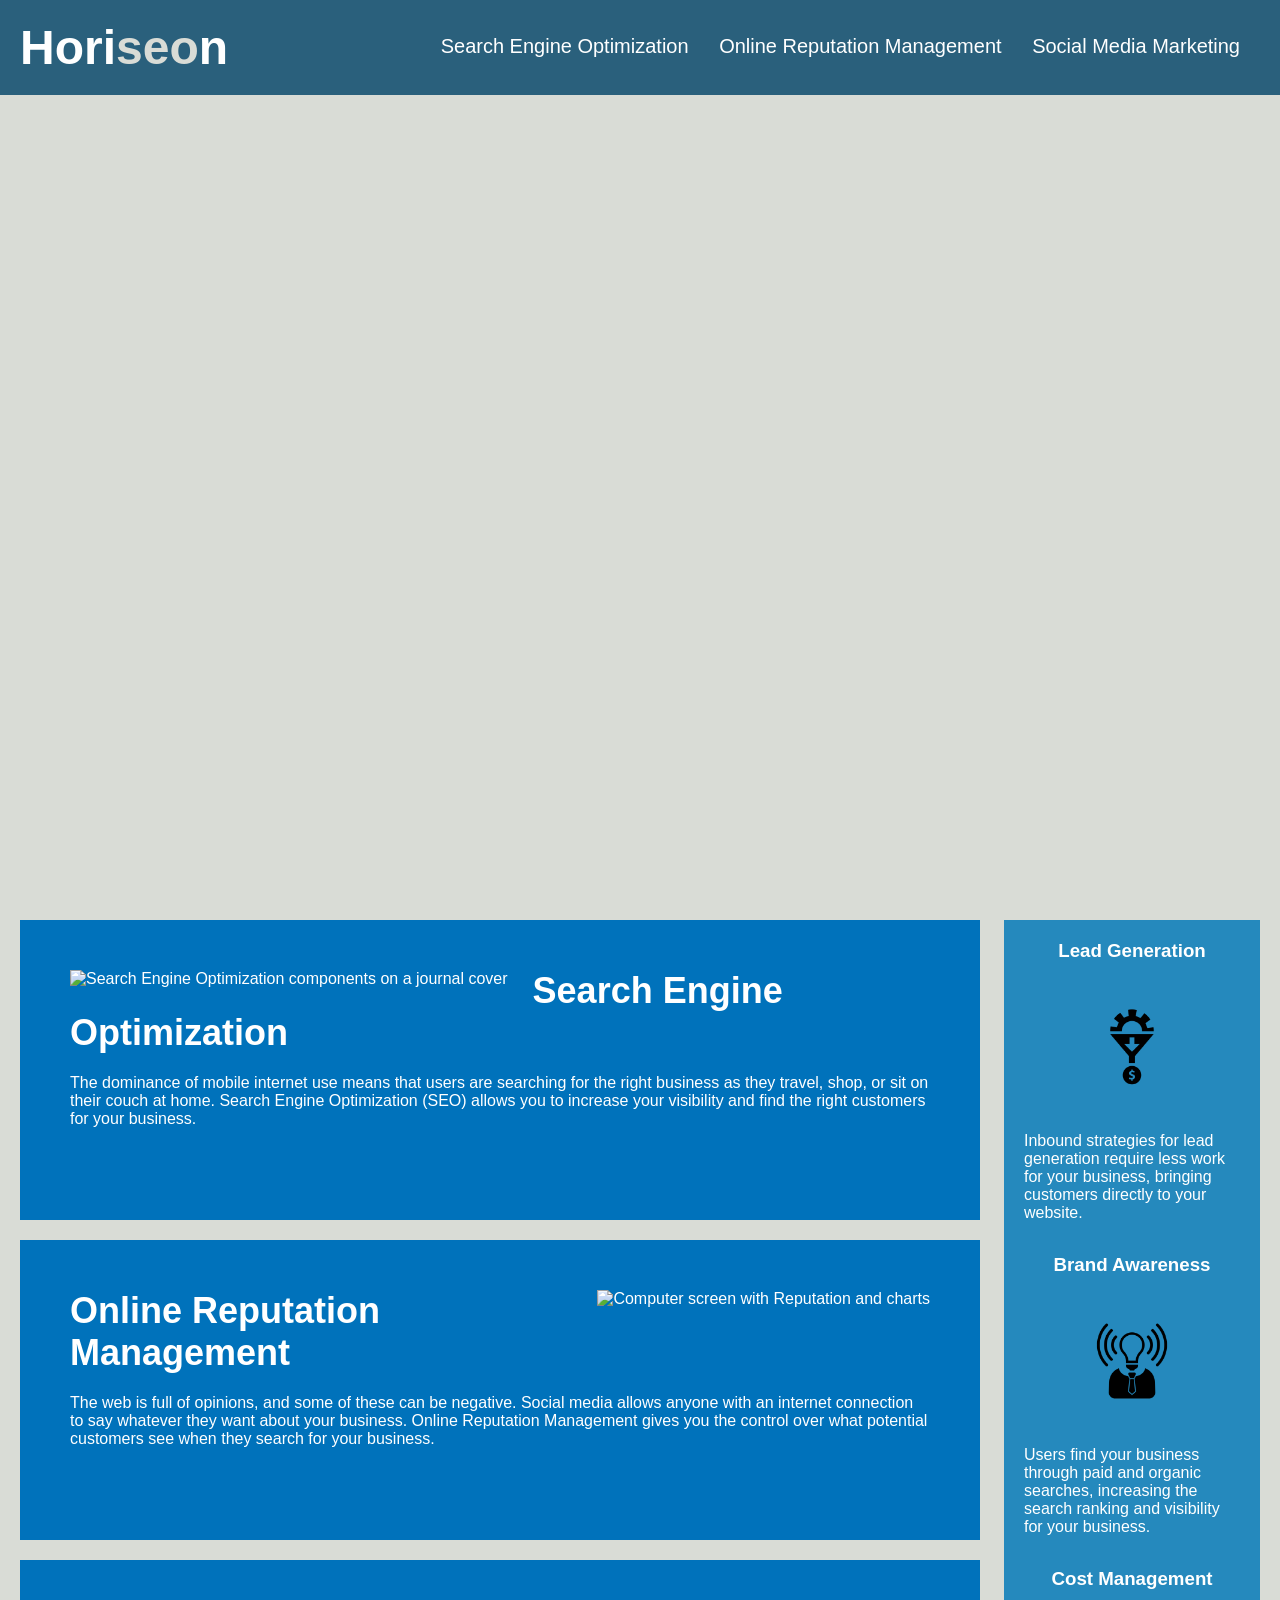
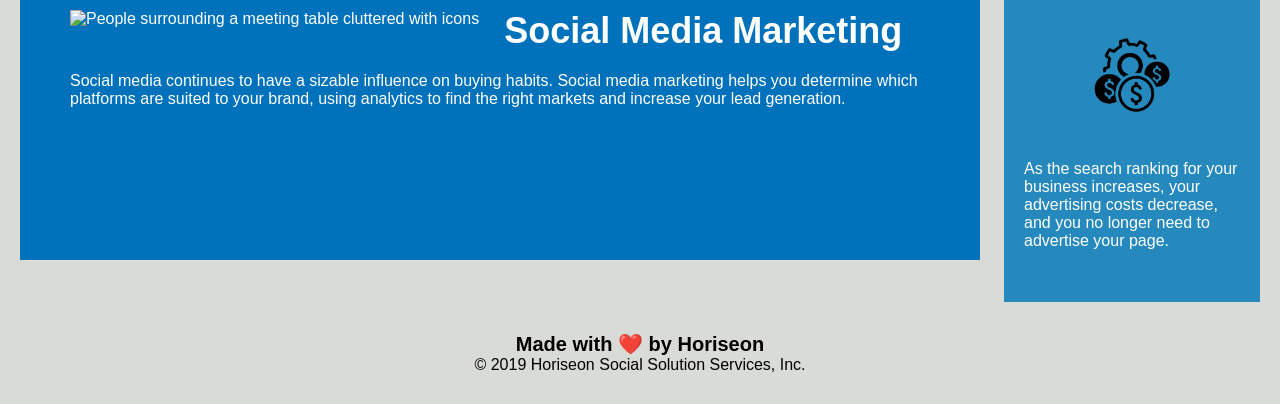
==== homework/Develop/index.html @ 7aef3589 "added header and footer" ====
<!DOCTYPE html>
<html lang="en-us">

<head>
    <meta charset="UTF-8" />
    <link rel="stylesheet" href="./assets/css/style.css">
    <title>website</title>
</head>

<body>
    <Header>
        <h1>Hori<span class="seo">seo</span>n</h1>
        <div>
            <ul>
                <li>
                    <a href="#search-engine-optimization">Search Engine Optimization</a>
                </li>
                <li>
                    <a href="#online-reputation-management">Online Reputation Management</a>
                </li>
                <li>
                    <a href="#social-media-marketing">Social Media Marketing</a>
                </li>
            </ul>
        </div>
    </Header>
    <div class="hero"></div>
    <div class="content">
        <div class="search-engine-optimization">
            <img src="./assets/images/search-engine-optimization.jpg" alt="Search Engine Optimization components on a journal cover" class="float-left" />
            <h2>Search Engine Optimization</h2>
            <p>
                The dominance of mobile internet use means that users are searching for the right business as they travel, shop, or sit on their couch at home. Search Engine Optimization (SEO) allows you to increase your visibility and find the right customers for your business.
            </p>
        </div>
        <div id="online-reputation-management" class="online-reputation-management">
            <img src="./assets/images/online-reputation-management.jpg" alt="Computer screen with Reputation and charts" class="float-right" />
            <h2>Online Reputation Management</h2>
            <p>
                The web is full of opinions, and some of these can be negative. Social media allows anyone with an internet connection to say whatever they want about your business. Online Reputation Management gives you the control over what potential customers see when they search for your business.
            </p>
        </div>
        <div id="social-media-marketing" class="social-media-marketing">
            <img src="./assets/images/social-media-marketing.jpg" alt="People surrounding a meeting table cluttered with icons" class="float-left" />
            <h2>Social Media Marketing</h2>
            <p>
                Social media continues to have a sizable influence on buying habits. Social media marketing helps you determine which platforms are suited to your brand, using analytics to find the right markets and increase your lead generation.
            </p>
        </div>
    </div>
    <div class="benefits">
        <div class="benefit-lead">
            <h3>Lead Generation</h3>
            <img src="./assets/images/lead-generation.png" />
            <p>
                Inbound strategies for lead generation require less work for your business, bringing customers directly to your website.
            </p>
        </div>
        <div class="benefit-brand">
            <h3>Brand Awareness</h3>
            <img src="./assets/images/brand-awareness.png" />
            <p>
                Users find your business through paid and organic searches, increasing the search ranking and visibility for your business.
            </p>
        </div>
        <div class="benefit-cost">
            <h3>Cost Management</h3>
            <img src="./assets/images/cost-management.png"></img>
            <p>
                As the search ranking for your business increases, your advertising costs decrease, and you no longer need to advertise your page.
            </p>
        </div>
    </div>
    <footer>
        <h2>Made with ❤️️ by Horiseon</h2>
        <p>
            &copy; 2019 Horiseon Social Solution Services, Inc.
        </p>
    </footer>
</body>

</html>
---- homework/Develop/assets/css/style.css ----
* {
    box-sizing: border-box;
    padding: 0;
    margin: 0;
}

body {
    background-color: #d9dcd6;
}

header {
    padding: 20px;
    font-family: 'Trebuchet MS', 'Lucida Sans Unicode', 'Lucida Grande', 'Lucida Sans', Arial, sans-serif;
    background-color: #2a607c;
    color: #ffffff;
}

header h1 {
    display: inline-block;
    font-size: 48px;
}

header h1 .seo {
    color: #d9dcd6;
}

header div {
    padding-top: 15px;
    margin-right: 20px;
    float: right;
    font-family: 'Gill Sans', 'Gill Sans MT', Calibri, 'Trebuchet MS', sans-serif;
    font-size: 20px;
}

header div ul {
    list-style-type: none;
}

header div ul li {
    display: inline-block;
    margin-left: 25px;
}

a {
    color: #ffffff;
    text-decoration: none;
}

p {
    font-size: 16px;
}

.hero {
    height: 800px;
    width: 100%;
    margin-bottom: 25px;
    background-image: url("../images/digital-marketing-meeting.jpg");
    background-size: cover;
    background-position: center;
}

.float-left {
    float: left;
    margin-right: 25px;
}

.float-right {
    float: right;
    margin-left: 25px;
}

.content {
    width: 75%;
    display: inline-block;
    margin-left: 20px;
}

.benefits {
    margin-right: 20px;
    padding: 20px;
    clear: both;
    float: right;
    width: 20%;
    height: 100%;
    font-family: 'Gill Sans', 'Gill Sans MT', Calibri, 'Trebuchet MS', sans-serif;
    background-color: #2589bd;
}

.benefit-lead {
    margin-bottom: 32px;
    color: #ffffff;
}

.benefit-brand {
    margin-bottom: 32px;
    color: #ffffff;
}

.benefit-cost {
    margin-bottom: 32px;
    color: #ffffff;
}

.benefit-lead h3 {
    margin-bottom: 10px;
    text-align: center;
}

.benefit-brand h3 {
    margin-bottom: 10px;
    text-align: center;
}

.benefit-cost h3 {
    margin-bottom: 10px;
    text-align: center;
}

.benefit-lead img {
    display: block;
    margin: 10px auto;
    max-width: 150px;
}

.benefit-brand img {
    display: block;
    margin: 10px auto;
    max-width: 150px;
}

.benefit-cost img {
    display: block;
    margin: 10px auto;
    max-width: 150px;
}

.search-engine-optimization {
    margin-bottom: 20px;
    padding: 50px;
    height: 300px;
    font-family: 'Gill Sans', 'Gill Sans MT', Calibri, 'Trebuchet MS', sans-serif;
    background-color: #0072bb;
    color: #ffffff;
}

.online-reputation-management {
    margin-bottom: 20px;
    padding: 50px;
    height: 300px;
    font-family: 'Gill Sans', 'Gill Sans MT', Calibri, 'Trebuchet MS', sans-serif;
    background-color: #0072bb;
    color: #ffffff;
}

.social-media-marketing {
    margin-bottom: 20px;
    padding: 50px;
    height: 300px;
    font-family: 'Gill Sans', 'Gill Sans MT', Calibri, 'Trebuchet MS', sans-serif;
    background-color: #0072bb;
    color: #ffffff;
}

.search-engine-optimization img {
    max-height: 200px;
}

.online-reputation-management img {
    max-height: 200px;
}

.social-media-marketing img {
    max-height: 200px;
}

.search-engine-optimization h2 {
    margin-bottom: 20px;
    font-size: 36px;
}

.online-reputation-management h2 {
    margin-bottom: 20px;
    font-size: 36px;
}

.social-media-marketing h2 {
    margin-bottom: 20px;
    font-size: 36px;
}

footer {
    padding: 30px;
    clear: both;
    font-family: 'Trebuchet MS', 'Lucida Sans Unicode', 'Lucida Grande', 'Lucida Sans', Arial, sans-serif;
    text-align: center;
}

footer h2 {
    font-size: 20px;
}
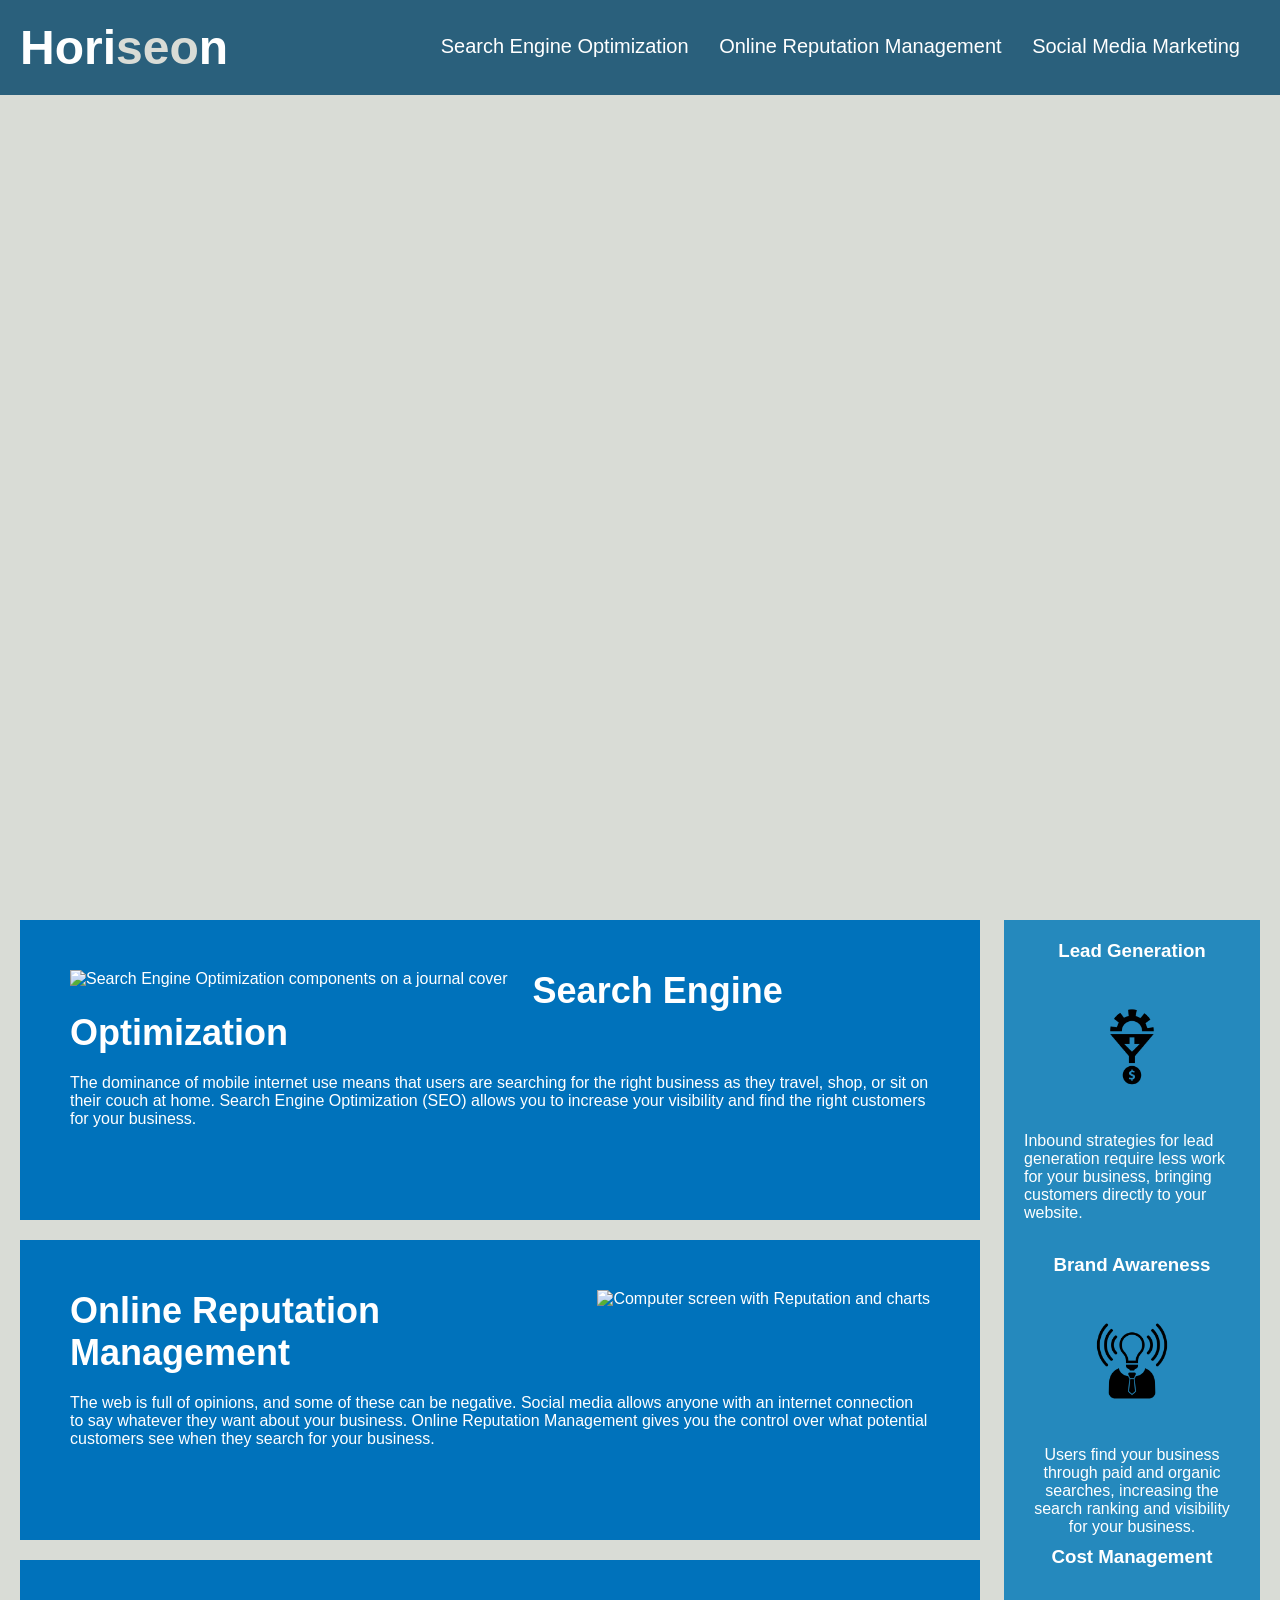
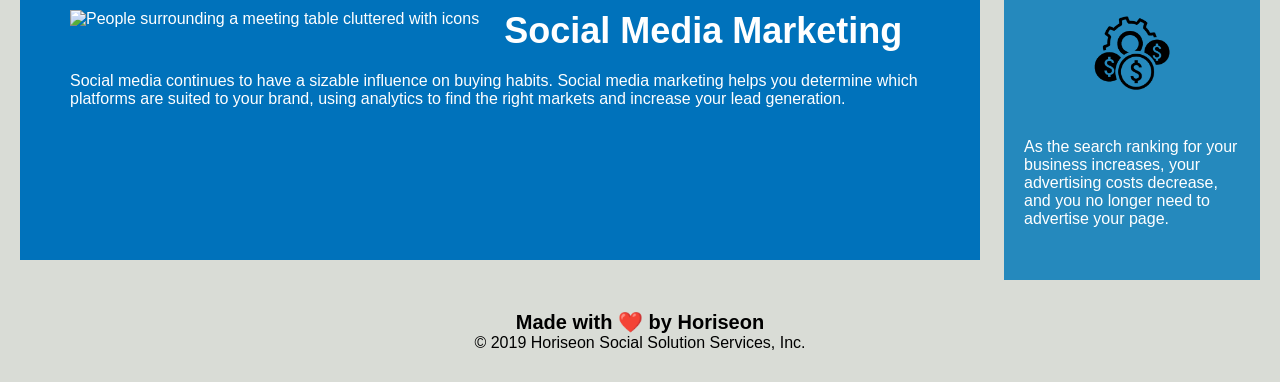
==== commit f194a3c9: "Updated CSS orginization and consolidated" ====
--- a/homework/Develop/index.html
+++ b/homework/Develop/index.html
@@ -4,7 +4,7 @@
 <head>
     <meta charset="UTF-8" />
     <link rel="stylesheet" href="./assets/css/style.css">
-    <title>website</title>
+    <title>Horiseon Social Media</title>
 </head>
 
 <body>
@@ -24,59 +24,69 @@
             </ul>
         </div>
     </Header>
+
     <div class="hero"></div>
+
     <div class="content">
+        
         <div class="search-engine-optimization">
             <img src="./assets/images/search-engine-optimization.jpg" alt="Search Engine Optimization components on a journal cover" class="float-left" />
             <h2>Search Engine Optimization</h2>
             <p>
                 The dominance of mobile internet use means that users are searching for the right business as they travel, shop, or sit on their couch at home. Search Engine Optimization (SEO) allows you to increase your visibility and find the right customers for your business.
             </p>
-        </div>
-        <div id="online-reputation-management" class="online-reputation-management">
+        </div> 
+       
+        <div class="online-reputation-management">
             <img src="./assets/images/online-reputation-management.jpg" alt="Computer screen with Reputation and charts" class="float-right" />
             <h2>Online Reputation Management</h2>
             <p>
                 The web is full of opinions, and some of these can be negative. Social media allows anyone with an internet connection to say whatever they want about your business. Online Reputation Management gives you the control over what potential customers see when they search for your business.
             </p>
         </div>
-        <div id="social-media-marketing" class="social-media-marketing">
+
+        <div class="social-media-marketing">
             <img src="./assets/images/social-media-marketing.jpg" alt="People surrounding a meeting table cluttered with icons" class="float-left" />
             <h2>Social Media Marketing</h2>
             <p>
                 Social media continues to have a sizable influence on buying habits. Social media marketing helps you determine which platforms are suited to your brand, using analytics to find the right markets and increase your lead generation.
             </p>
         </div>
+
     </div>
+
     <div class="benefits">
         <div class="benefit-lead">
             <h3>Lead Generation</h3>
-            <img src="./assets/images/lead-generation.png" />
+            <img src="./assets/images/lead-generation.png" alt="money going down a funnel"/></img>
             <p>
                 Inbound strategies for lead generation require less work for your business, bringing customers directly to your website.
             </p>
         </div>
+
         <div class="benefit-brand">
             <h3>Brand Awareness</h3>
-            <img src="./assets/images/brand-awareness.png" />
+            <img src="./assets/images/brand-awareness.png" alt="Light bulb head in a suit"/></img>
             <p>
                 Users find your business through paid and organic searches, increasing the search ranking and visibility for your business.
             </p>
         </div>
+
         <div class="benefit-cost">
             <h3>Cost Management</h3>
-            <img src="./assets/images/cost-management.png"></img>
+            <img src="./assets/images/cost-management.png"alt="dollar signs under a cog"/></img>
             <p>
                 As the search ranking for your business increases, your advertising costs decrease, and you no longer need to advertise your page.
             </p>
         </div>
+
     </div>
-    <footer>
-        <h2>Made with ❤️️ by Horiseon</h2>
-        <p>
-            &copy; 2019 Horiseon Social Solution Services, Inc.
-        </p>
-    </footer>
+
 </body>
 
+<footer>
+        <h2>Made with ❤️️ by Horiseon</h2>
+        <p>&copy; 2019 Horiseon Social Solution Services, Inc.</p>
+</footer>
+
 </html>
--- a/homework/Develop/assets/css/style.css
+++ b/homework/Develop/assets/css/style.css
@@ -20,7 +20,7 @@
     font-size: 48px;
 }
 
-header h1 .seo {
+.seo {
     color: #d9dcd6;
 }
 
@@ -30,10 +30,7 @@
     float: right;
     font-family: 'Gill Sans', 'Gill Sans MT', Calibri, 'Trebuchet MS', sans-serif;
     font-size: 20px;
-}
-
-header div ul {
-    list-style-type: none;
+    list-style-type: none
 }
 
 header div ul li {
@@ -58,21 +55,67 @@
     background-size: cover;
     background-position: center;
 }
+.content {
+    width: 75%;
+    display: inline-block;
+    margin-left: 20px
+}
+.search-engine-optimization {
+    margin-bottom: 20px;
+    padding: 50px;
+    height: 300px;
+    font-family: 'Gill Sans', 'Gill Sans MT', Calibri, 'Trebuchet MS', sans-serif;
+    background-color: #0072bb;
+    color: #ffffff;
+}
 
-.float-left {
+.search-engine-optimization img {
+    max-height: 200px;
     float: left;
     margin-right: 25px;
 }
 
-.float-right {
-    float: right;
-    margin-left: 25px;
+.search-engine-optimization h2 {
+    margin-bottom: 20px;
+    font-size: 36px;
 }
 
-.content {
-    width: 75%;
-    display: inline-block;
-    margin-left: 20px;
+.online-reputation-management {
+    margin-bottom: 20px;
+    padding: 50px;
+    height: 300px;
+    font-family: 'Gill Sans', 'Gill Sans MT', Calibri, 'Trebuchet MS', sans-serif;
+    background-color: #0072bb;
+    color: #ffffff;
+}
+.online-reputation-management img {
+    max-height: 200px;
+    float: right;
+    margin-left: 25px
+}
+
+.online-reputation-management h2 {
+    margin-bottom: 20px;
+    font-size: 36px;
+}
+.social-media-marketing {
+    margin-bottom: 20px;
+    padding: 50px;
+    height: 300px;
+    font-family: 'Gill Sans', 'Gill Sans MT', Calibri, 'Trebuchet MS', sans-serif;
+    background-color: #0072bb;
+    color: #ffffff;
+}
+
+.social-media-marketing img {
+    max-height: 200px;
+    float: left;
+    margin-right: 25px
+}
+
+.social-media-marketing h2 {
+    margin-bottom: 20px;
+    font-size: 36px;
 }
 
 .benefits {
@@ -86,106 +129,19 @@
     background-color: #2589bd;
 }
 
-.benefit-lead {
+.benefit-lead, .benefit-brand, .benefit-cost {
     margin-bottom: 32px;
     color: #ffffff;
 }
-
-.benefit-brand {
-    margin-bottom: 32px;
-    color: #ffffff;
-}
-
-.benefit-cost {
-    margin-bottom: 32px;
-    color: #ffffff;
-}
-
-.benefit-lead h3 {
+.benefit-lead h3, .benefit-brand, .benefit-cost h3 {
     margin-bottom: 10px;
     text-align: center;
 }
 
-.benefit-brand h3 {
-    margin-bottom: 10px;
-    text-align: center;
-}
-
-.benefit-cost h3 {
-    margin-bottom: 10px;
-    text-align: center;
-}
-
-.benefit-lead img {
+.benefit-lead img, .benefit-brand img, .benefit-cost img {
     display: block;
     margin: 10px auto;
     max-width: 150px;
-}
-
-.benefit-brand img {
-    display: block;
-    margin: 10px auto;
-    max-width: 150px;
-}
-
-.benefit-cost img {
-    display: block;
-    margin: 10px auto;
-    max-width: 150px;
-}
-
-.search-engine-optimization {
-    margin-bottom: 20px;
-    padding: 50px;
-    height: 300px;
-    font-family: 'Gill Sans', 'Gill Sans MT', Calibri, 'Trebuchet MS', sans-serif;
-    background-color: #0072bb;
-    color: #ffffff;
-}
-
-.online-reputation-management {
-    margin-bottom: 20px;
-    padding: 50px;
-    height: 300px;
-    font-family: 'Gill Sans', 'Gill Sans MT', Calibri, 'Trebuchet MS', sans-serif;
-    background-color: #0072bb;
-    color: #ffffff;
-}
-
-.social-media-marketing {
-    margin-bottom: 20px;
-    padding: 50px;
-    height: 300px;
-    font-family: 'Gill Sans', 'Gill Sans MT', Calibri, 'Trebuchet MS', sans-serif;
-    background-color: #0072bb;
-    color: #ffffff;
-}
-
-.search-engine-optimization img {
-    max-height: 200px;
-}
-
-.online-reputation-management img {
-    max-height: 200px;
-}
-
-.social-media-marketing img {
-    max-height: 200px;
-}
-
-.search-engine-optimization h2 {
-    margin-bottom: 20px;
-    font-size: 36px;
-}
-
-.online-reputation-management h2 {
-    margin-bottom: 20px;
-    font-size: 36px;
-}
-
-.social-media-marketing h2 {
-    margin-bottom: 20px;
-    font-size: 36px;
 }
 
 footer {
